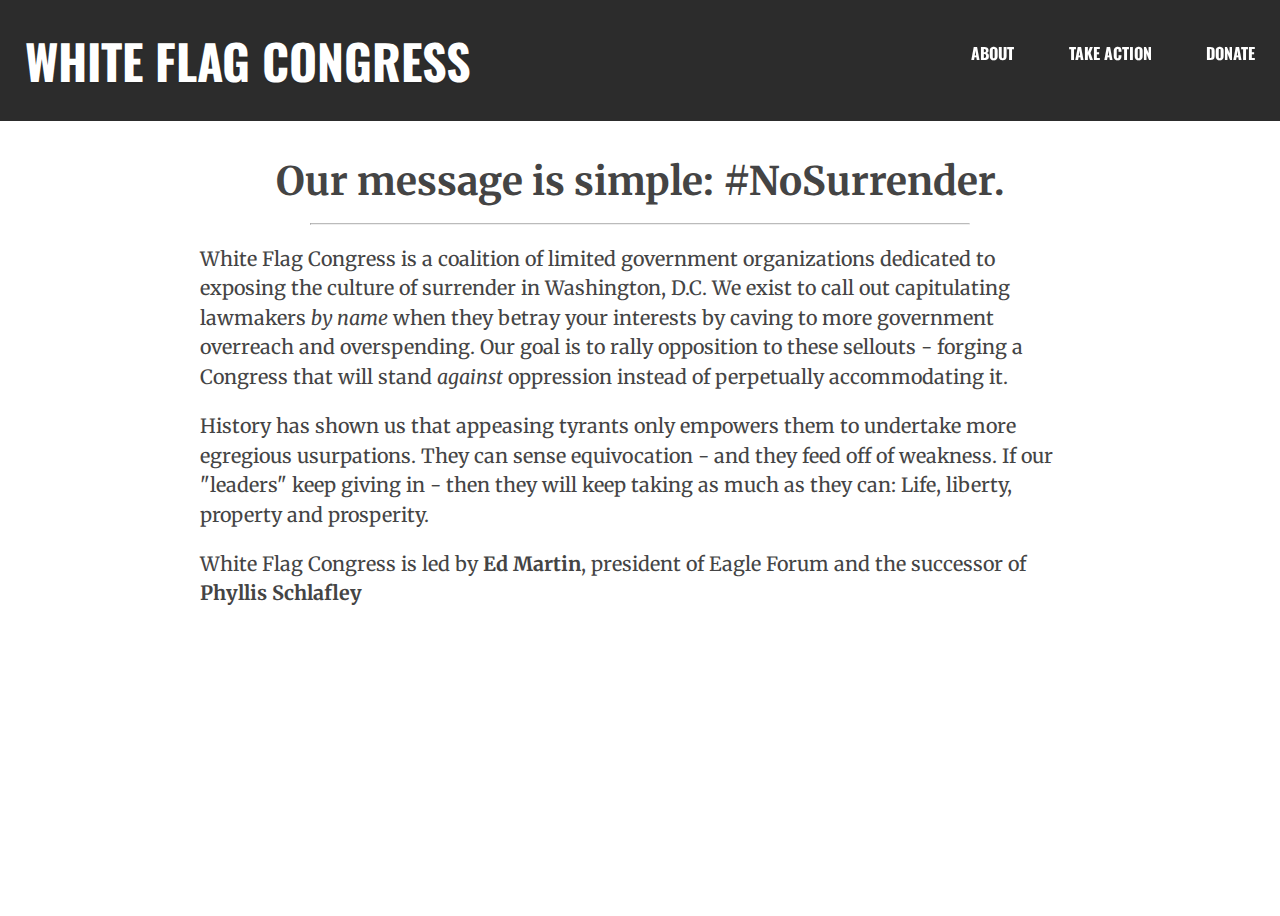
==== about.html @ 91703a92 "everything." ====
<!DOCTYPE html>
<html>
	<head>
		<link rel="stylesheet" type="text/css" href="includes/css/style.css" />
		<title>White Flag Congress</title>
		<link href='https://fonts.googleapis.com/css?family=Hind:400,700' rel='stylesheet' type='text/css'>
	</head>
	
	<body>
				<!-- big picture -->
		<div id="big-picture" style="background: #070707; height: auto;">
			<div id="nav-2">
					<div id="nav-2-inner">
						<h1><span>White Flag Congress</span></h1>
						<ul>
							<li><a href="about.html">About</a></li>
							<li><a href="index.html#take-action">Take Action</a></li>
							<li><a href="https://www.paypal.com/us/cgi-bin/webscr?cmd=_flow&SESSION=ZkfxM245ERmwequSqbz1GLvw4brnrfN8ET2i_r4wvk1dN3VFKVl8vjVaru8&dispatch=5885d80a13c0db1f8e263663d3faee8d64ad11bbf4d2a5a1a0d303a50933f9b2">Donate</a></li>
						</ul>
						<div class="clearfix"></div>
					</div>
			</div>
		</div>	
		<div id="about-copy">
			<span style="text-align: Center"><p><h1>Our message is simple: #NoSurrender.</h1></p></span>
			<div class="separator">
					<hr style="border-top: solid 1px #bbb ;" /> 
			</div>
			<p>White Flag Congress is a coalition of limited government organizations dedicated to exposing the culture of surrender in Washington, D.C.  We exist to call out capitulating lawmakers <em>by name</em> when they betray your interests by caving to more government overreach and overspending.  Our goal is to rally opposition to these sellouts - forging a Congress that will stand <em>against</em> oppression instead of perpetually accommodating it.</p>
 			<p>History has shown us that appeasing tyrants only empowers them to undertake more egregious usurpations.  They can sense equivocation - and they feed off of weakness.  If our "leaders" keep giving in - then they will keep taking as much as they can: Life, liberty, property and prosperity.</p>
			<p>White Flag Congress is led by <strong>Ed Martin</strong>, president of Eagle Forum and the successor of <strong>Phyllis Schlafley</strong< - one of the founders of the modern conservative movement.  A former state party chairman and chief of staff to the governor of Missouri, Ed has an extensive, distinguished record of fighting for liberty at the state and national levels.</p>
			</div>
		</div>	
	</body>
</html>
---- includes/css/style.css ----
@import url(https://fonts.googleapis.com/css?family=Oswald);
@import url(https://fonts.googleapis.com/css?family=Oswald:300);
@import url(https://fonts.googleapis.com/css?family=Merriweather);
@import url(https://fonts.googleapis.com/css?family=Ubuntu:400,400italic,500,500italic,700italic);
body { 
	font-size: 100%;
	max-width: 100%;
	margin: 0;
	padding: 0;
	font-family: Arial, sans-serif
}
input { 
			font-size: 20px; 
			padding: 10px;
			display: inline-block;
			margin: 0;
			}
				input[type=submit] {
					padding:5px 40 5px 40; 
					border: 10px solid #DA0703;
					background: #DA0703;
					color: #fff; 
					border:0 none;
					cursor:pointer;
					font-family: 'Oswald', sans-serif;
				}
.clearfix { clear: both; display: hidden; padding: 0; margin: 0}
#nav-wrapper { 
	display: block;
	position: relative;
}
#nav-inner { margin: 0;}
	#nav-2 h1 { 
		color: #fff;
		font-family: 'Hind', sans-serif;
		font-size: 1.5em;
		float: left; 
		display: block;
		margin: 0; 
		position: relative;
		top: 0;
		height: auto;
		text-transform: uppercase;
		text-shadow: rgba(0, 0, 0, 0.6) 0px 2px 2px;
	}
	#nav-2 ul {
		position: absolute;
		right: 0;
		top: 0;
		
		width: auto;
		height: 100%;
	}
			#nav-2 ul li  { 
			color: #fff;
			list-style: none;
			display: inline-block;
			margin: 0;
			padding:25px;
			font-family: 'Oswald', sans-serif;
			font-weight: bold;
			text-transform: uppercase;
			vertical-align: sub;
		}
		#nav-2 ul li a { 
			text-decoration: none;
			color: #fff;
		}
		#nav-2 li:hover { border-top: 5px solid #fff; padding-top: 20px;}
#big-picture {
	background: url("../img/cap-back-transition2.png"); 
	background-size: cover;
	background-repeat: no-repeat;
	background-position: 10% 60%;
	background-color:#070707;
	opacity: 0.85;
	display: block; 
	margin: 0;  
	padding: 25px;
	height: auto;
	max-width: 100% auto;
} 
	#big-picture h1 { 
		color: #fff;
		font-family: 'Oswald', sans-serif;
		font-size: 3em;
		margin: 0; 	
		text-shadow: rgba(0, 0, 0, 0.6) 0px 2px 2px;
	}
	#big-picture h2 { 
		font-family: 'Oswald', sans-serif;
		font-size: 2em;
		color: #fff;
		padding: 0; 
		margin: 0;
		font-weight: 300;
		text-shadow: rgba(0, 0, 0, 0.6) 0px 2px 2px;
	}
	#picture-text {margin-top: 2em; text-align: center}
	
#involve {
	background: #ccc; 
	margin: 0; 
	padding:10px; 
	border-bottom: 1px solid #999; 
	text-align: center;
}
	#involve h1 {
		font-family: 'Oswald', sans-serif; 
		color: #333;
		margin: 0;
		padding: 0px 15px 0 0;
	 	display: inline-block;
		vertical-align: sub;
	}
	#involve form {
		display: inline-block; 
		right: 0; 
		padding: 0; 
		margin: 0}
			
.learn-para {
	font-family: 'Merriweather', serif;
	font-size: 1.3em;
	font-weight: 600;
	color: #666;
	line-height: 1.3em;
	padding: 0 100px 0 100px;
	text-align: center;
	}

.separator {padding: 0 25px 0 25px; max-width:75%; margin: 0 auto;}
	#social-buttons { margin: 0 auto; text-align: center; }
	#social-buttons img { padding: 0 15px 0 15px; }
	
.write-rep {
	padding: 0 200px 0 200px;
	color: #666;
	text-align: Center;
}

	.write-rep h1 {
		color: #DA0703;
		font-family: 'Oswald', sans-serif;
		font-size: 4.4em;
		margin: 0;
		padding: 0;
	}
	.write-rep h2 { 
		font-family: 'OSwald', sans-serif; 
		font-weight: 500;
		margin: 0;
		padding: 0
	}

#action-1 { 
	font-family: 'OSwald', sans-serif;
	color: #222;
	text-align: center;
	padding: 5px 20px 20px 20px;
	width: auto;
	}
	#action-1 h1 { margin: 0; padding: 0}
#action-2 { 
	font-family: 'OSwald', sans-serif;
	color: #222;
	text-align: center;
	padding: 20px;
	width: auto;
	border-top: 15px solid #fff;
	}
	#action-2 h1 { margin: 0; padding: 0}
#action-3 h1 {font-size: 2em;}
#action-3 a { 
	background: #DA0703;
	padding: 40px 60px 40px 60px;
	text-decoration: none;
	color: #fff;
}
#action-3{
	color: #222;
	margin-top: 20px;
	text-align: center;
	font-family: 'Oswald', sans-serif;
}
#action-3 h2 { margin: 60px; }
#footer {
	background: #333;
	color: #ccc;
	font-size: .8em;
	padding: 5px 25px 5px 25px;
	margin-top: 50px;
}
	#copyright {
		float: left;
	}
	#credits {
	 float: right;
	}
	

#about-copy {
	padding: 20px 200px 0 200px;
	margin: 0 auto;
	font-family: 'Merriweather', serif;
	font-size: 1.23em;
	color: #444;
	line-height: 1.5em
}
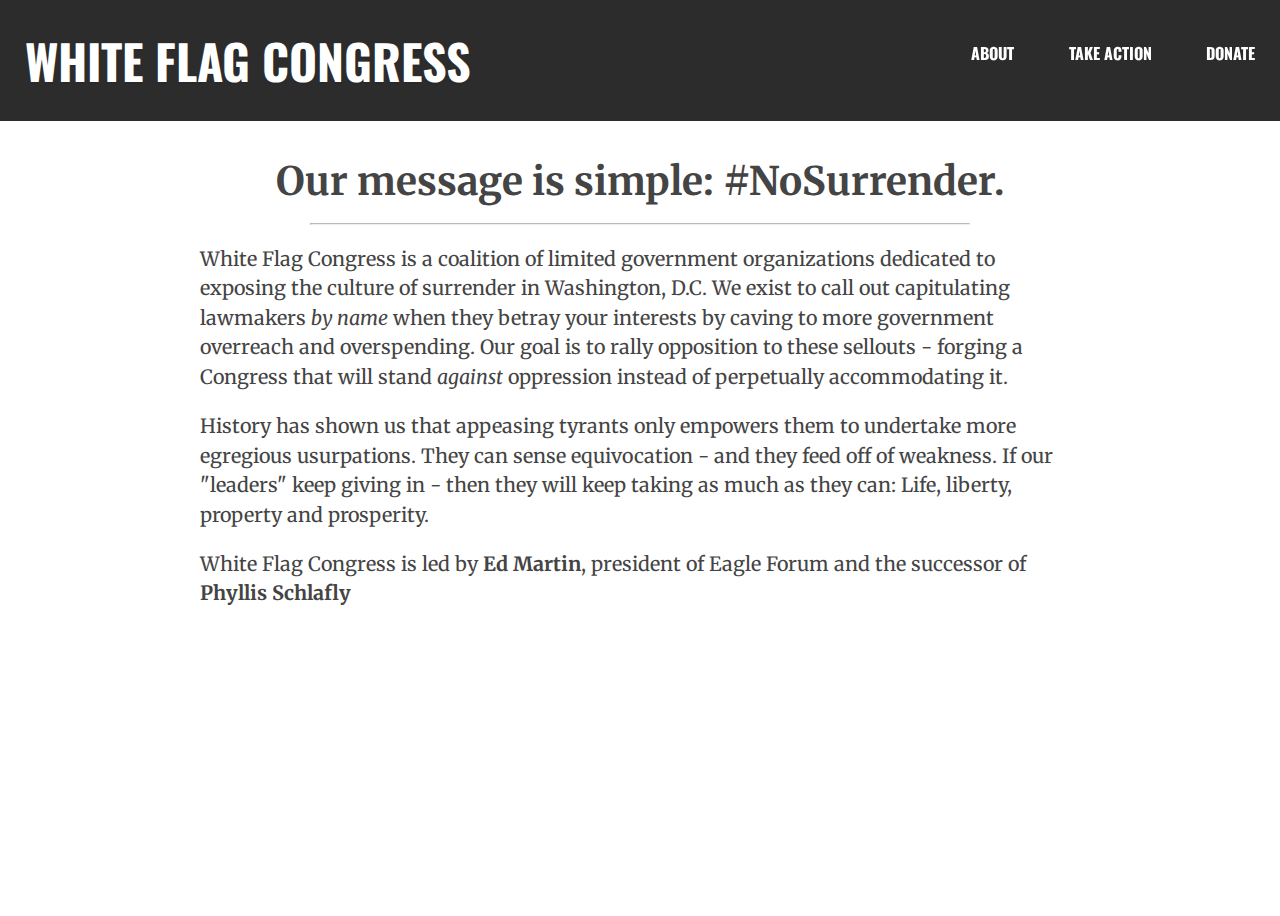
==== commit 520cebf0: "fixing Phyllis Schlafly." ====
--- a/about.html
+++ b/about.html
@@ -15,7 +15,7 @@
 						<ul>
 							<li><a href="about.html">About</a></li>
 							<li><a href="index.html#take-action">Take Action</a></li>
-							<li><a href="https://www.paypal.com/us/cgi-bin/webscr?cmd=_flow&SESSION=ZkfxM245ERmwequSqbz1GLvw4brnrfN8ET2i_r4wvk1dN3VFKVl8vjVaru8&dispatch=5885d80a13c0db1f8e263663d3faee8d64ad11bbf4d2a5a1a0d303a50933f9b2">Donate</a></li>
+							<li><a href="https://www.paypal.com/cgi-bin/webscr?cmd=_donations&business=B3WJG22W3CCK2&lc=US&item_name=White%20Flag%20Congress&currency_code=USD&bn=PP%2dDonationsBF%3abtn_donateCC_LG%2egif%3aNonHosted">Donate</a> </li>
 						</ul>
 						<div class="clearfix"></div>
 					</div>
@@ -28,8 +28,8 @@
 			</div>
 			<p>White Flag Congress is a coalition of limited government organizations dedicated to exposing the culture of surrender in Washington, D.C.  We exist to call out capitulating lawmakers <em>by name</em> when they betray your interests by caving to more government overreach and overspending.  Our goal is to rally opposition to these sellouts - forging a Congress that will stand <em>against</em> oppression instead of perpetually accommodating it.</p>
  			<p>History has shown us that appeasing tyrants only empowers them to undertake more egregious usurpations.  They can sense equivocation - and they feed off of weakness.  If our "leaders" keep giving in - then they will keep taking as much as they can: Life, liberty, property and prosperity.</p>
-			<p>White Flag Congress is led by <strong>Ed Martin</strong>, president of Eagle Forum and the successor of <strong>Phyllis Schlafley</strong< - one of the founders of the modern conservative movement.  A former state party chairman and chief of staff to the governor of Missouri, Ed has an extensive, distinguished record of fighting for liberty at the state and national levels.</p>
+			<p>White Flag Congress is led by <strong>Ed Martin</strong>, president of Eagle Forum and the successor of <strong>Phyllis Schlafly</strong< - one of the founders of the modern conservative movement.  A former state party chairman and chief of staff to the governor of Missouri, Ed has an extensive, distinguished record of fighting for liberty at the state and national levels.</p>
 			</div>
 		</div>	
 	</body>
-</html>+</html>
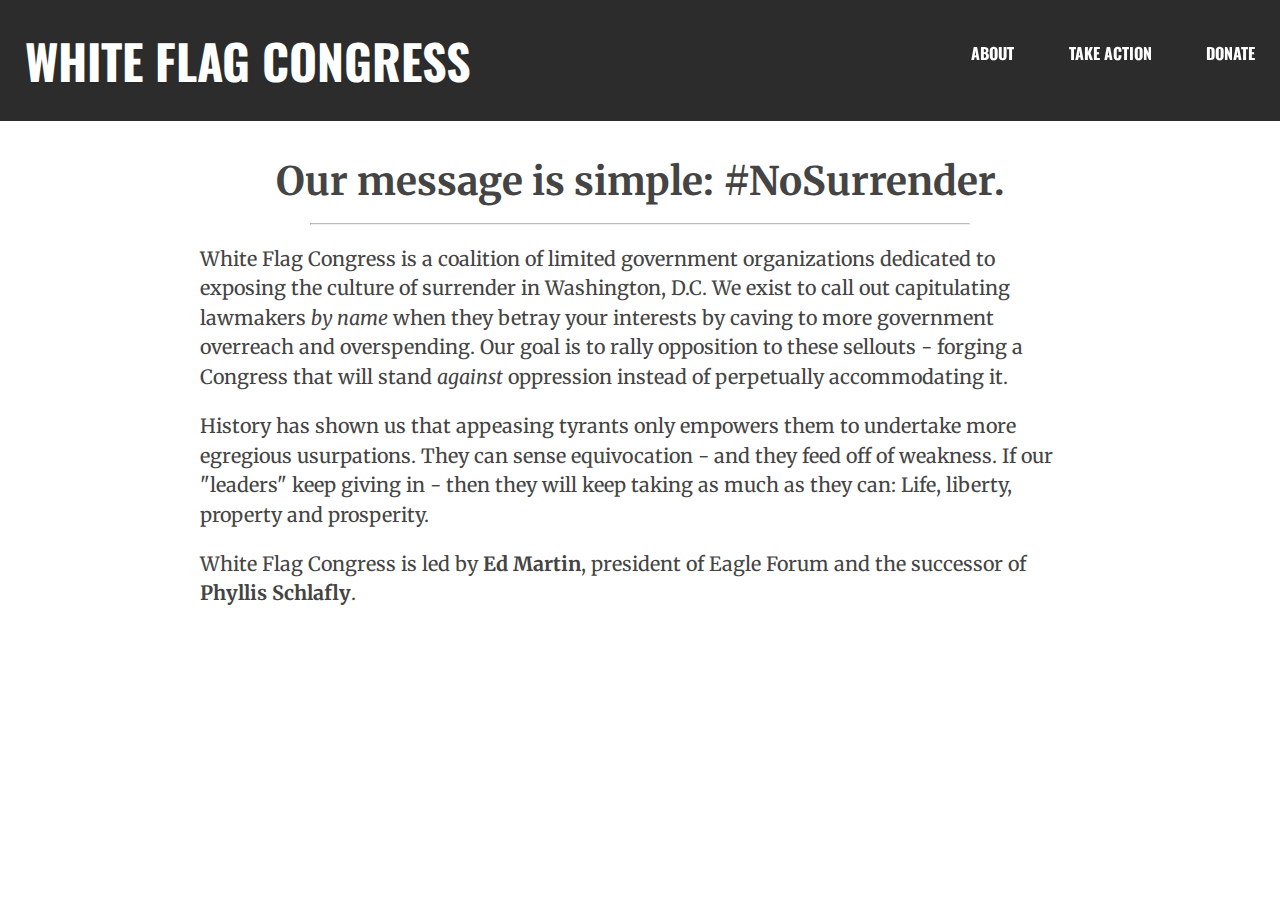
==== commit e3780348: "Period" ====
--- a/about.html
+++ b/about.html
@@ -28,7 +28,7 @@
 			</div>
 			<p>White Flag Congress is a coalition of limited government organizations dedicated to exposing the culture of surrender in Washington, D.C.  We exist to call out capitulating lawmakers <em>by name</em> when they betray your interests by caving to more government overreach and overspending.  Our goal is to rally opposition to these sellouts - forging a Congress that will stand <em>against</em> oppression instead of perpetually accommodating it.</p>
  			<p>History has shown us that appeasing tyrants only empowers them to undertake more egregious usurpations.  They can sense equivocation - and they feed off of weakness.  If our "leaders" keep giving in - then they will keep taking as much as they can: Life, liberty, property and prosperity.</p>
-			<p>White Flag Congress is led by <strong>Ed Martin</strong>, president of Eagle Forum and the successor of <strong>Phyllis Schlafly</strong< - one of the founders of the modern conservative movement.  A former state party chairman and chief of staff to the governor of Missouri, Ed has an extensive, distinguished record of fighting for liberty at the state and national levels.</p>
+			<p>White Flag Congress is led by <strong>Ed Martin</strong>, president of Eagle Forum and the successor of <strong>Phyllis Schlafly</strong>.</p>
 			</div>
 		</div>	
 	</body>
